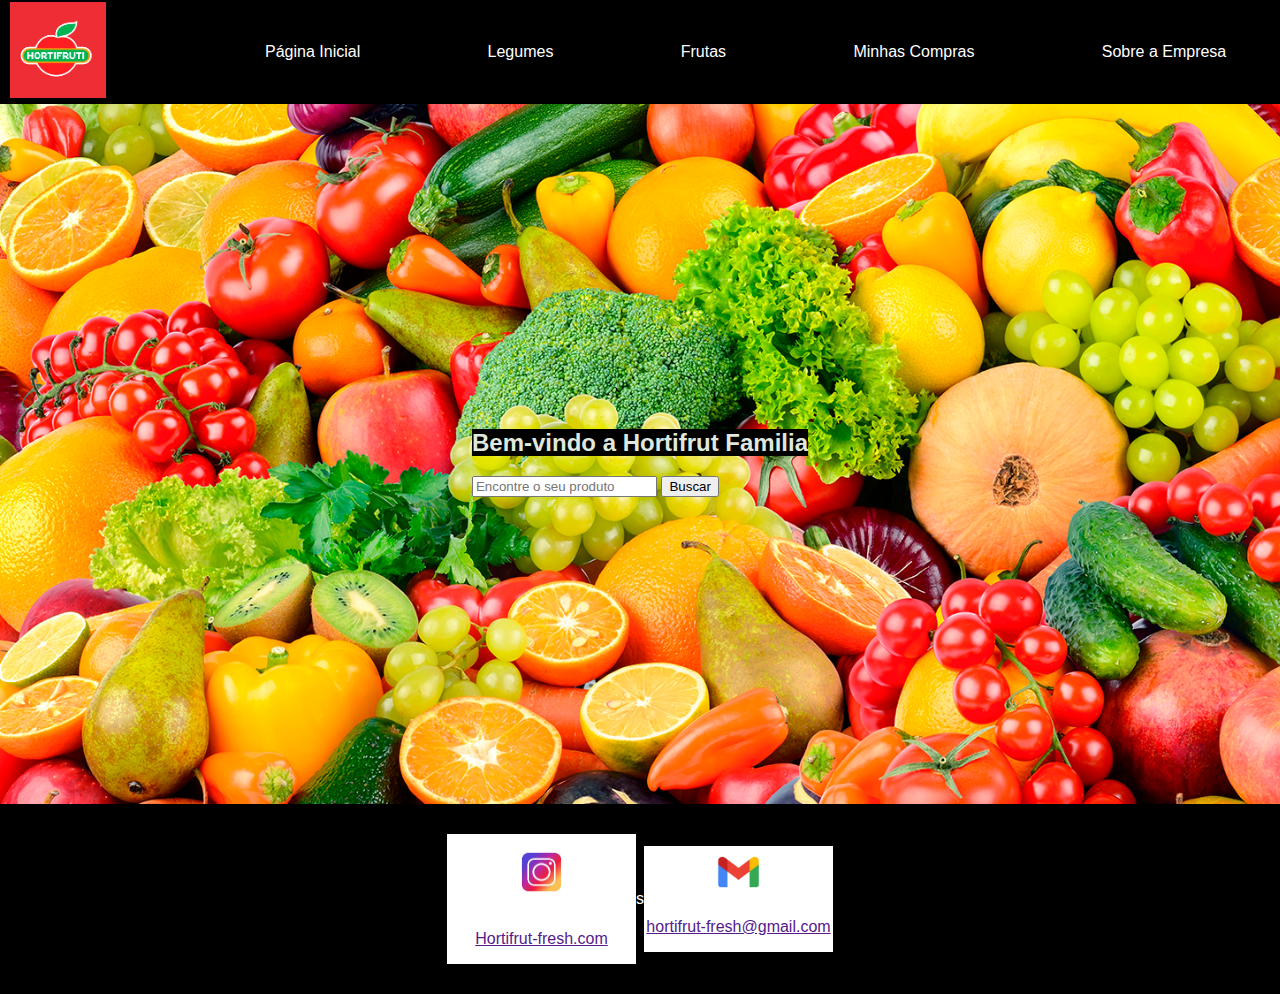
==== index.html @ 1c7f8cd4 "atualizaçoẽs novas" ====
<!DOCTYPE html>
<html lang="en">
  <head>
    <meta charset="UTF-8" />
    <meta name="viewport" content="width=device-width, initial-scale=1.0" />
    <link rel="stylesheet" href="./paginaInicial/style.css" />
    <title>Hortifrut pagina inicial</title>
    <script>

      let Produtos = [""];
        function adicionarProduto() {
    const novoDesenho = document.getElementById('novo-Produto').value;
    
    if (novoDesenho !== '') {
               Produtos.push(novoDesenho); // Adiciona o novo desenho ao array
                document.getElementById('novo-Produto').value = ''; // Limpa o input
            }
}
    </script>
  </head>
  <body>
    <header class="header">
      <div>
        <img class="hortifrut" src="../imagens/hortifruti.png" alt="Hortifrut" />
      </div>
      <nav class="opcoes">
        <a href="../paginaInicial/home.html">Página Inicial</a>
        <a class="legumes" href="../projectLegumes/legumes.html">Legumes</a>
        <a class="frutas" href="../projectFrutas/frutas.html">Frutas</a>
        <a href="../minhasCompras/minhasCompras.html">Minhas Compras</a>
        <a href="../sobreEmpresa/sobreEmpresa.html">Sobre a Empresa</a>
      </nav>
    </header>
    <main>

      <div >
      <h2>Bem-vindo a Hortifrut Familia</h2>
      <input type="text" id="novo-desenho" placeholder="Encontre o seu produto">
      <button onclick=" adicionarProduto()">Buscar</button>

      </div>
     
      
    </main>

    <footer>
      <div class="fundoInsta">
        <img class="instagram" src="../imagens/instagram.jpeg" alt="instragram" />
        <p><a href="">Hortifrut-fresh.com</a> </p>
      </div>
  s
      
      <div class="fundoGmail">
        <img class="imagemGmail" src="../imagens/gmail.png" alt="gmail" />
        <p><a href="">hortifrut-fresh@gmail.com</a></p>
      </div>

    </footer>
  </body>
</html>
---- paginaInicial/style.css ----
body {
  margin: 0;
  font-family: Arial, sans-serif;
  height: 50%;
}
h2 {
  height: 30%;
}
/* Header */
.header {
  background-color: black;
  width: 100%;
  display: flex;
  justify-content: space-between;
  align-items: center;
  padding: 2px 10px;
}

.header img.hortifrut {
  width: 50%;
}

main {
  background-image: url("../imagens/frutas_legumes_e_verduras_Oba_Hortifruti.png");
  background-size: cover;
  width: 100%;
  height: 700px;
  display: flex;
  flex-direction: column;
  justify-content: center;
  align-items: center;
}

h2 {
  background-color: black;
  text-align: center;
  display: flex;
  color: rgb(223, 231, 223);
}

.fraseMarketing {
  background-color: rgba(255, 255, 255, 0.7); /* Semi-transparente */
  text-align: center;
  margin-top: 20px;
  padding: 10px;
  border-radius: 5px;
}

/* Nav bar */
.opcoes {
  display: flex;
  justify-content: space-around;
  width: 100%;
}

.opcoes a {
  color: white;
  text-decoration: none;
  padding: 10px;
}

.opcoes a:hover {
  text-decoration: underline;
}

footer {
  background-color: black;
  color: white;
  text-align: center;
  padding: 20px 10px;
  display: flex;
  justify-content: center;
  align-items: center;
}

.fundoInsta, .fundoGmail {
width: 15%;
object-fit: cover;
  background-color: white;
  text-align: center;
  margin: 10px 0;
}

.instagram, .imagemGmail {
  height: 20%;
  width: 30%;
  margin: 10px 0;
}

p {
  color: black;
  text-align: center;
}
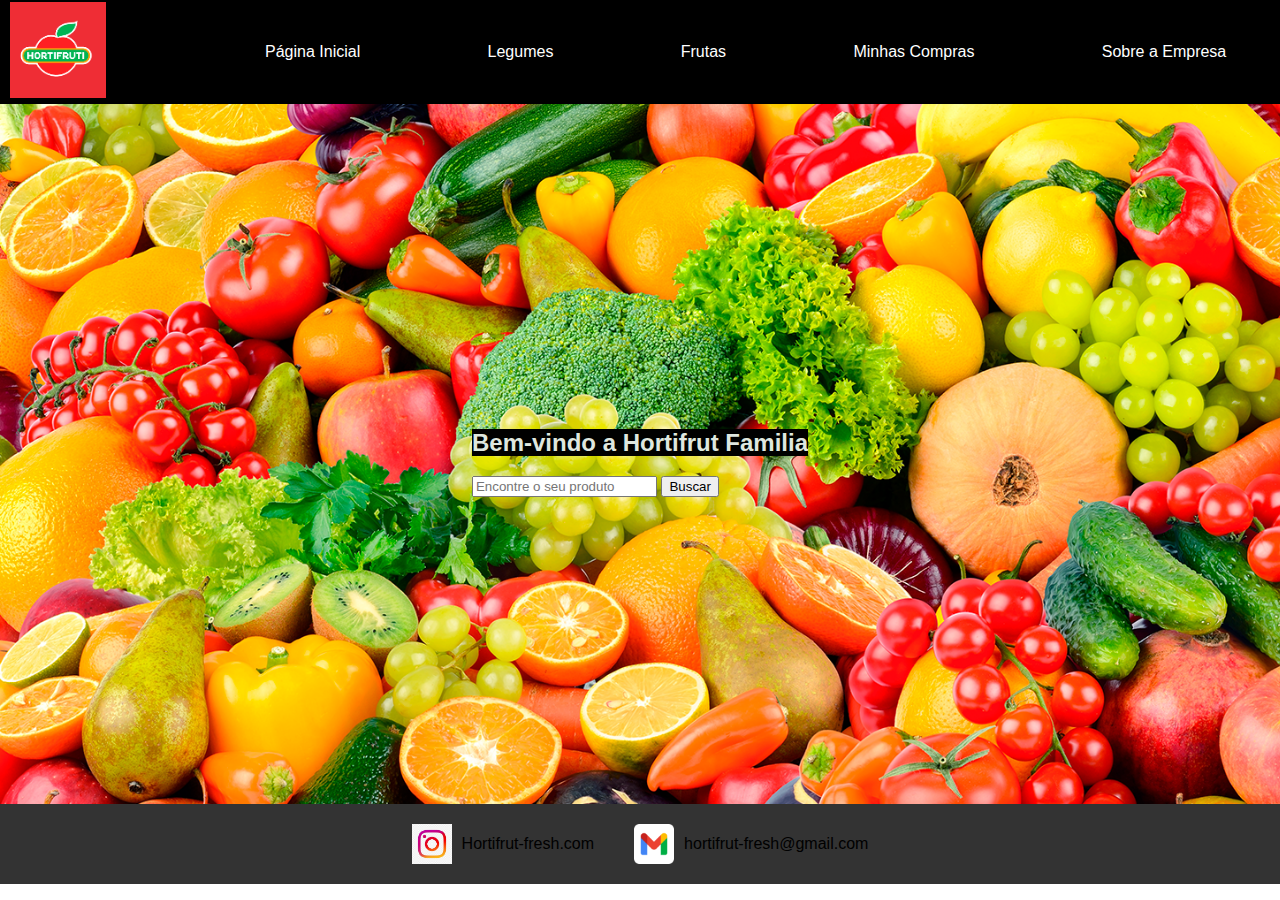
==== commit 4ceb45f5: "atualizaçoes novas" ====
--- a/index.html
+++ b/index.html
@@ -21,14 +21,14 @@
   <body>
     <header class="header">
       <div>
-        <img class="hortifrut" src="../imagens/hortifruti.png" alt="Hortifrut" />
+        <img class="hortifrut" src="./imagens/hortifruti.png" alt="Hortifrut" />
       </div>
       <nav class="opcoes">
-        <a href="../paginaInicial/home.html">Página Inicial</a>
-        <a class="legumes" href="../projectLegumes/legumes.html">Legumes</a>
-        <a class="frutas" href="../projectFrutas/frutas.html">Frutas</a>
-        <a href="../minhasCompras/minhasCompras.html">Minhas Compras</a>
-        <a href="../sobreEmpresa/sobreEmpresa.html">Sobre a Empresa</a>
+        <a href="./index.html">Página Inicial</a>
+        <a class="legumes" href="./projectLegumes/legumes.html">Legumes</a>
+        <a class="frutas" href="./projectFrutas/frutas.html">Frutas</a>
+        <a href="./minhasCompras/minhasCompras.html">Minhas Compras</a>
+        <a href="./sobreEmpresa/sobreEmpresa.html">Sobre a Empresa</a>
       </nav>
     </header>
     <main>
@@ -44,17 +44,17 @@
     </main>
 
     <footer>
-      <div class="fundoInsta">
-        <img class="instagram" src="../imagens/instagram.jpeg" alt="instragram" />
-        <p><a href="">Hortifrut-fresh.com</a> </p>
+      <div class="footer-section">
+        <div class="fundoInsta">
+          <img class="instagram" src="../imagens/simbolo instagram.jpg" alt="Instagram" />
+          <p>Hortifrut-fresh.com</p>
+        </div>
+        <div class="fundoGmail">
+          <img class="imagemGmail" src="../imagens/google-gmail-png.webp" alt="Gmail" />
+          <p>hortifrut-fresh@gmail.com</p>
+        </div>
       </div>
-  s
-      
-      <div class="fundoGmail">
-        <img class="imagemGmail" src="../imagens/gmail.png" alt="gmail" />
-        <p><a href="">hortifrut-fresh@gmail.com</a></p>
-      </div>
-
     </footer>
+    
   </body>
 </html>
--- a/paginaInicial/style.css
+++ b/paginaInicial/style.css
@@ -10,6 +10,7 @@
 .header {
   background-color: black;
   width: 100%;
+  height: 100%;
   display: flex;
   justify-content: space-between;
   align-items: center;
@@ -73,21 +74,38 @@
   align-items: center;
 }
 
-.fundoInsta, .fundoGmail {
-width: 15%;
-object-fit: cover;
-  background-color: white;
-  text-align: center;
-  margin: 10px 0;
-}
-
-.instagram, .imagemGmail {
-  height: 20%;
-  width: 30%;
-  margin: 10px 0;
-}
-
 p {
   color: black;
   text-align: center;
 }
+footer {
+  background-color: #333;
+  color: white;
+  padding: 20px 0;
+  text-align: center;
+  display: flex;
+  justify-content: center;
+  align-items: center;
+}
+
+.footer-section {
+  display: flex;
+  justify-content: center;
+  align-items: center;
+  gap: 40px;
+}
+
+.fundoInsta, .fundoGmail {
+  display: flex;
+  align-items: center;
+  gap: 10px;
+}
+
+.instagram, .imagemGmail {
+  max-height: 40px;
+  width: auto;
+}
+
+.footer-section p {
+  margin: 0;
+}
